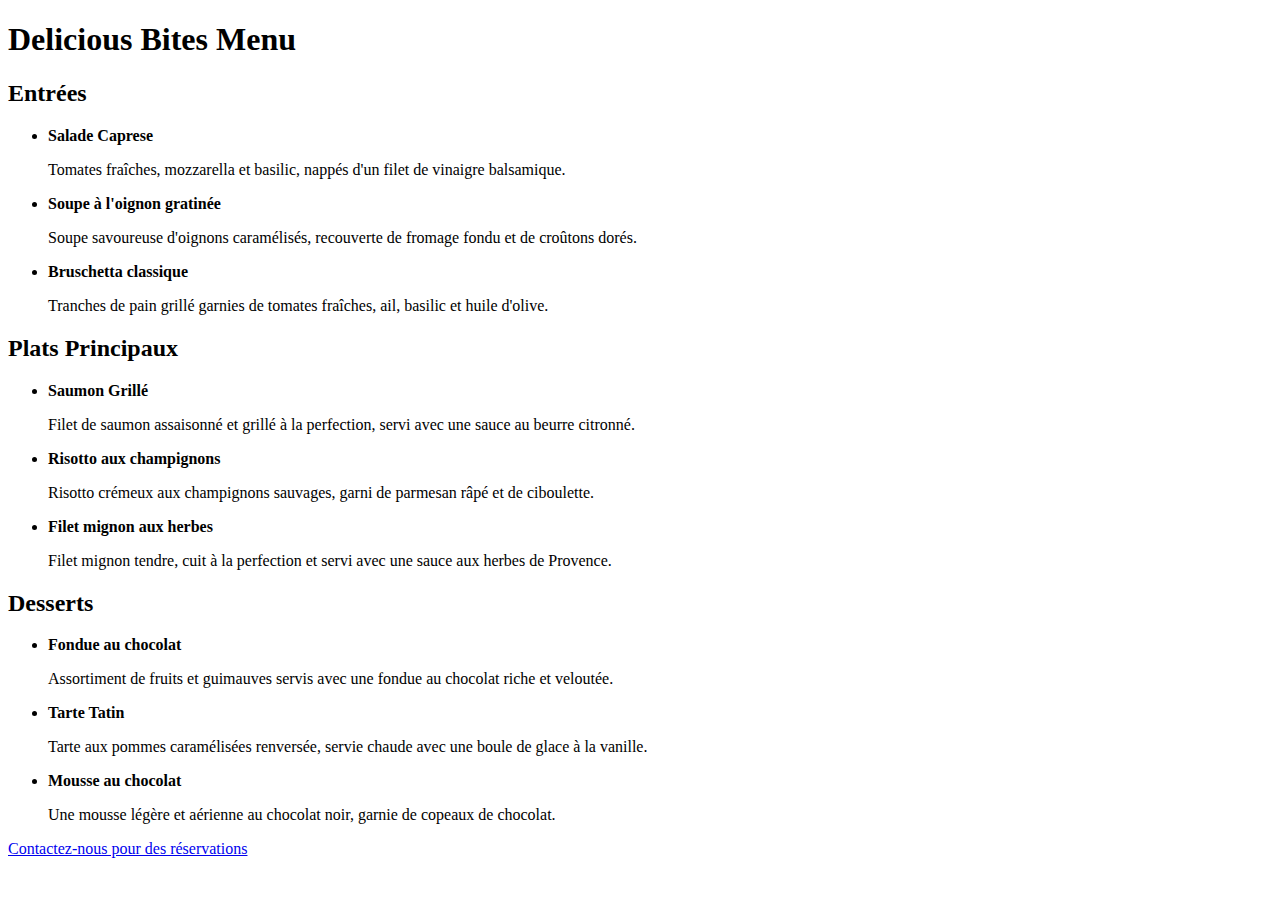
==== index.html @ 9c865c09 "chechkpoint 2 full stack" ====
<!DOCTYPE html>
<html lang="fr">

<head>
    <meta charset="UTF-8">
    <meta name="viewport" content="width=device-width, initial-scale=1.0">
    <title>Delicious Bites Menu</title>
</head>

<body>

    <h1>Delicious Bites Menu</h1>

    <!-- Entrées -->
    <h2>Entrées</h2>
    <ul>
        <li>
            <strong>Salade Caprese</strong>
            <p>Tomates fraîches, mozzarella et basilic, nappés d'un filet de vinaigre balsamique.</p>
        </li>
        <li>
            <strong>Soupe à l'oignon gratinée</strong>
            <p>Soupe savoureuse d'oignons caramélisés, recouverte de fromage fondu et de croûtons dorés.</p>
        </li>
        <li>
            <strong>Bruschetta classique</strong>
            <p>Tranches de pain grillé garnies de tomates fraîches, ail, basilic et huile d'olive.</p>
        </li>
    </ul>

    <!-- Plats principaux -->
    <h2>Plats Principaux</h2>
    <ul>
        <li>
            <strong>Saumon Grillé</strong>
            <p>Filet de saumon assaisonné et grillé à la perfection, servi avec une sauce au beurre citronné.</p>
        </li>
        <li>
            <strong>Risotto aux champignons</strong>
            <p>Risotto crémeux aux champignons sauvages, garni de parmesan râpé et de ciboulette.</p>
        </li>
        <li>
            <strong>Filet mignon aux herbes</strong>
            <p>Filet mignon tendre, cuit à la perfection et servi avec une sauce aux herbes de Provence.</p>
        </li>
    </ul>

    <!-- Desserts -->
    <h2>Desserts</h2>
    <ul>
        <li>
            <strong>Fondue au chocolat</strong>
            <p>Assortiment de fruits et guimauves servis avec une fondue au chocolat riche et veloutée.</p>
        </li>
        <li>
            <strong>Tarte Tatin</strong>
            <p>Tarte aux pommes caramélisées renversée, servie chaude avec une boule de glace à la vanille.</p>
        </li>
        <li>
            <strong>Mousse au chocolat</strong>
            <p>Une mousse légère et aérienne au chocolat noir, garnie de copeaux de chocolat.</p>
        </li>
    </ul>

    <!-- Lien vers la page de contact -->
    <p><a href="contact.html">Contactez-nous pour des réservations</a></p>

</body>

</html>
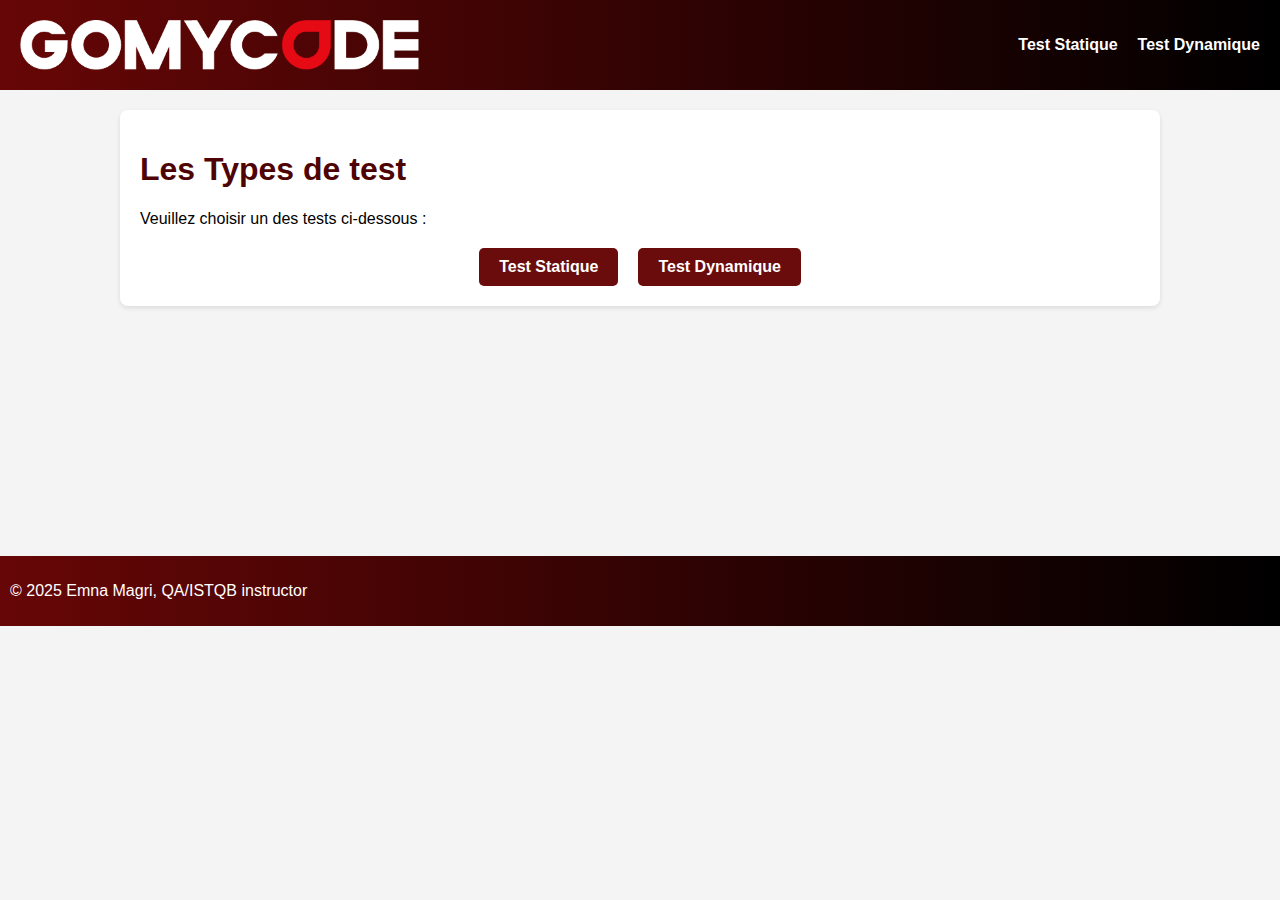
==== commit 081aace1: "chapitre 3" ====
--- a/index.html
+++ b/index.html
@@ -1,70 +1,36 @@
 <!DOCTYPE html>
 <html lang="fr">
-
 <head>
     <meta charset="UTF-8">
     <meta name="viewport" content="width=device-width, initial-scale=1.0">
-    <title>Delicious Bites Menu</title>
+    <meta http-equiv="X-UA-Compatible" content="ie=edge">
+    <title>Exemple de Test Statique et Dynamique</title>
+    <link rel="stylesheet" href="style.css">
 </head>
+<body>
+    <header>
+        <img src="gomycode.png" alt="Logo de l'entreprise" class="logo">
+        <nav>
+            <ul>
+                <li><a href="test_statique.html">Test Statique</a></li>
+                <li><a href="test_dynamique.html">Test Dynamique</a></li>
+            </ul>
+        </nav>
+    </header>
+    
+    <main>
+        <section>
+            <h1>Les Types de test</h1>
+            <p>Veuillez choisir un des tests ci-dessous :</p>
+            <div class="buttons">
+                <a href="test_statique.html" class="btn">Test Statique</a>
+                <a href="test_dynamique.html" class="btn">Test Dynamique</a>
+            </div>
+        </section>
+    </main>
 
-<body>
-
-    <h1>Delicious Bites Menu</h1>
-
-    <!-- Entrées -->
-    <h2>Entrées</h2>
-    <ul>
-        <li>
-            <strong>Salade Caprese</strong>
-            <p>Tomates fraîches, mozzarella et basilic, nappés d'un filet de vinaigre balsamique.</p>
-        </li>
-        <li>
-            <strong>Soupe à l'oignon gratinée</strong>
-            <p>Soupe savoureuse d'oignons caramélisés, recouverte de fromage fondu et de croûtons dorés.</p>
-        </li>
-        <li>
-            <strong>Bruschetta classique</strong>
-            <p>Tranches de pain grillé garnies de tomates fraîches, ail, basilic et huile d'olive.</p>
-        </li>
-    </ul>
-
-    <!-- Plats principaux -->
-    <h2>Plats Principaux</h2>
-    <ul>
-        <li>
-            <strong>Saumon Grillé</strong>
-            <p>Filet de saumon assaisonné et grillé à la perfection, servi avec une sauce au beurre citronné.</p>
-        </li>
-        <li>
-            <strong>Risotto aux champignons</strong>
-            <p>Risotto crémeux aux champignons sauvages, garni de parmesan râpé et de ciboulette.</p>
-        </li>
-        <li>
-            <strong>Filet mignon aux herbes</strong>
-            <p>Filet mignon tendre, cuit à la perfection et servi avec une sauce aux herbes de Provence.</p>
-        </li>
-    </ul>
-
-    <!-- Desserts -->
-    <h2>Desserts</h2>
-    <ul>
-        <li>
-            <strong>Fondue au chocolat</strong>
-            <p>Assortiment de fruits et guimauves servis avec une fondue au chocolat riche et veloutée.</p>
-        </li>
-        <li>
-            <strong>Tarte Tatin</strong>
-            <p>Tarte aux pommes caramélisées renversée, servie chaude avec une boule de glace à la vanille.</p>
-        </li>
-        <li>
-            <strong>Mousse au chocolat</strong>
-            <p>Une mousse légère et aérienne au chocolat noir, garnie de copeaux de chocolat.</p>
-        </li>
-    </ul>
-
-    <!-- Lien vers la page de contact -->
-    <p><a href="contact.html">Contactez-nous pour des réservations</a></p>
-
+    <footer>
+        <p>&copy; 2025 Emna Magri, QA/ISTQB instructor</p>
+    </footer>
 </body>
-
 </html>
--- a/style.css
+++ b/style.css
@@ -0,0 +1,122 @@
+/* Style global */
+body {
+    font-family: Arial, sans-serif;
+    margin: 0;
+    padding: 0;
+    background-color: #f4f4f4;
+}
+
+/* Header */
+header {
+    background: linear-gradient(to right, rgb(103, 6, 6), black);
+    color: white;
+    padding: 20px;
+    display: flex;
+    justify-content: space-between;
+    align-items: center;
+}
+
+header .logo {
+    height: 50px;
+}
+
+header nav ul {
+    list-style: none;
+    display: flex;
+    gap: 20px;
+}
+
+header nav ul li {
+    display: inline;
+}
+
+header nav ul li a {
+    color: white;
+    text-decoration: none;
+    font-weight: bold;
+}
+
+/* Section */
+section {
+    padding: 20px;
+    margin: 20px auto;
+    max-width: 1000px;
+    background-color: white;
+    border-radius: 8px;
+    box-shadow: 0 2px 5px rgba(0, 0, 0, 0.1);
+}
+
+/* Style pour les titres de section */
+h1 {
+    color: #4e0404;
+}
+h2 {
+    color: #333;
+    border-bottom: 2px solid #ddd;
+    padding-bottom: 5px;
+}
+
+h3 {
+    color: #555;
+}
+
+/* Code */
+pre {
+    background-color: #f4f4f4;
+    padding: 15px;
+    border: 1px solid #ccc;
+    border-radius: 5px;
+    overflow-x: auto;
+    white-space: pre-wrap;
+    word-wrap: break-word;
+}
+
+/* Boutons */
+.buttons {
+    display: flex;
+    gap: 20px;
+    justify-content: center;
+    margin-top: 20px;
+}
+
+.btn {
+    background-color: rgb(107, 12, 12);
+    color: white;
+    padding: 10px 20px;
+    text-decoration: none;
+    font-weight: bold;
+    border-radius: 5px;
+    text-align: center;
+    display: inline-block;
+    transition: background-color 0.3s ease;
+}
+
+.btn:hover {
+    background-color: darkred;
+}
+
+/* Footer */
+footer {
+    background: linear-gradient(to right, rgb(103, 6, 6), black);
+    color: white;
+    text-align: bottom;
+    padding: 10px;
+    margin-top: 250px;
+}
+
+/* Responsive */
+@media (max-width: 768px) {
+    header {
+        flex-direction: column;
+        text-align: center;
+    }
+
+    .buttons {
+        flex-direction: column;
+    }
+
+    .btn {
+        width: 100%;
+        margin: 10px 0;
+    }
+}
